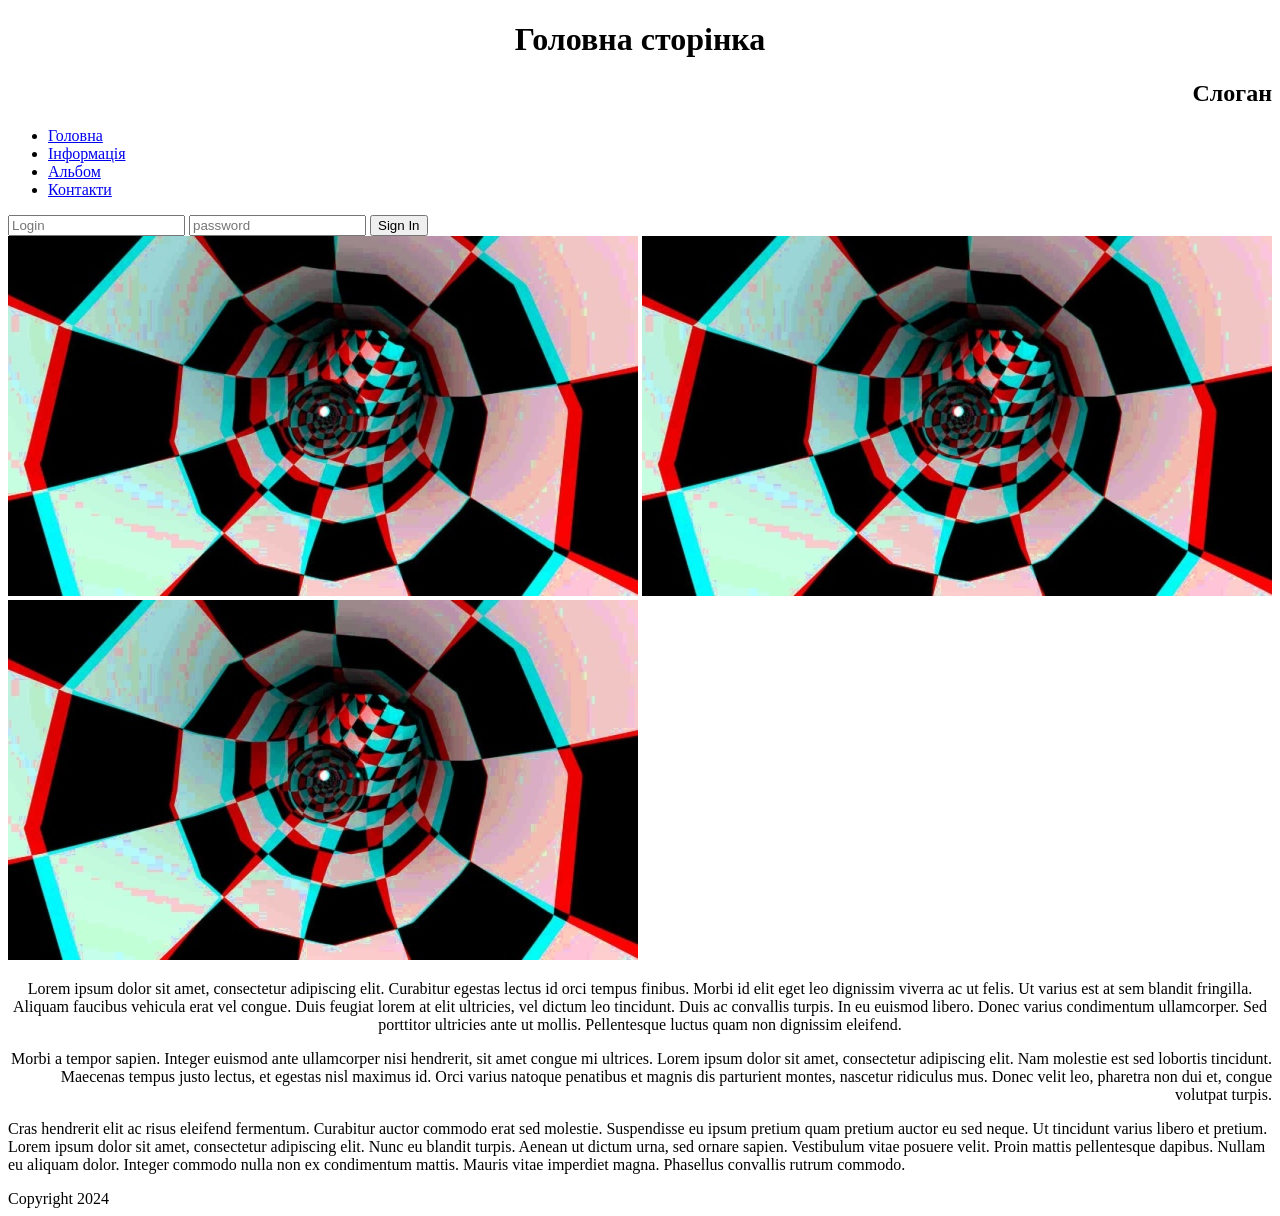
==== index.html @ 2917f03a "Add files via upload" ====
<!DOCTYPE HTML>
<html lang="uk">
	<head>
		<title>My site</title>
		<meta charset="UTF-8">
		<link rel="stylesheet" type="text/css" href="css/style.css">
	</head>
<body>
	<header>
		<h1 align="center">Головна сторінка</h1>
		<h2 align="right">Слоган</h2>
		<div class="square"></div>
	</header>
	<nav>
		<ul class="container">
			<li><a href="index.html">Головна</a></li>
			<li><a href="info.html">Інформація</a></li>
			<li><a href="gallery.html">Альбом</a></li>
			<li><a href="form.html">Контакти</a></li>

		</ul>
		<form class="form" action="#">
			<input type="text" placeholder="Login" required>
			<input type="password" placeholder="password" required>
			<input type="submit" value="Sign In">
		</form>

	</nav>
	
		<img src="images/1.jpg" class="img">
		<img src="images/1.jpg" class="img">
		<img src="images/1.jpg" class="img">
	
	
	<p align="center">Lorem ipsum dolor sit amet, consectetur adipiscing elit. Curabitur egestas lectus id orci tempus finibus. Morbi id elit eget leo dignissim viverra ac ut felis. Ut varius est at sem blandit fringilla. Aliquam faucibus vehicula erat vel congue. Duis feugiat lorem at elit ultricies, vel dictum leo tincidunt. Duis ac convallis turpis. In eu euismod libero. Donec varius condimentum ullamcorper. Sed porttitor ultricies ante ut mollis. Pellentesque luctus quam non dignissim eleifend.</p>
	<p align="right">Morbi a tempor sapien. Integer euismod ante ullamcorper nisi hendrerit, sit amet congue mi ultrices. Lorem ipsum dolor sit amet, consectetur adipiscing elit. Nam molestie est sed lobortis tincidunt. Maecenas tempus justo lectus, et egestas nisl maximus id. Orci varius natoque penatibus et magnis dis parturient montes, nascetur ridiculus mus. Donec velit leo, pharetra non dui et, congue volutpat turpis.</p>
	<p align="left">Cras hendrerit elit ac risus eleifend fermentum. Curabitur auctor commodo erat sed molestie. Suspendisse eu ipsum pretium quam pretium auctor eu sed neque. Ut tincidunt varius libero et pretium. Lorem ipsum dolor sit amet, consectetur adipiscing elit. Nunc eu blandit turpis. Aenean ut dictum urna, sed ornare sapien. Vestibulum vitae posuere velit. Proin mattis pellentesque dapibus. Nullam eu aliquam dolor. Integer commodo nulla non ex condimentum mattis. Mauris vitae imperdiet magna. Phasellus convallis rutrum commodo.</p>
	<footer>
		Copyright 2024
	</footer>
</body>
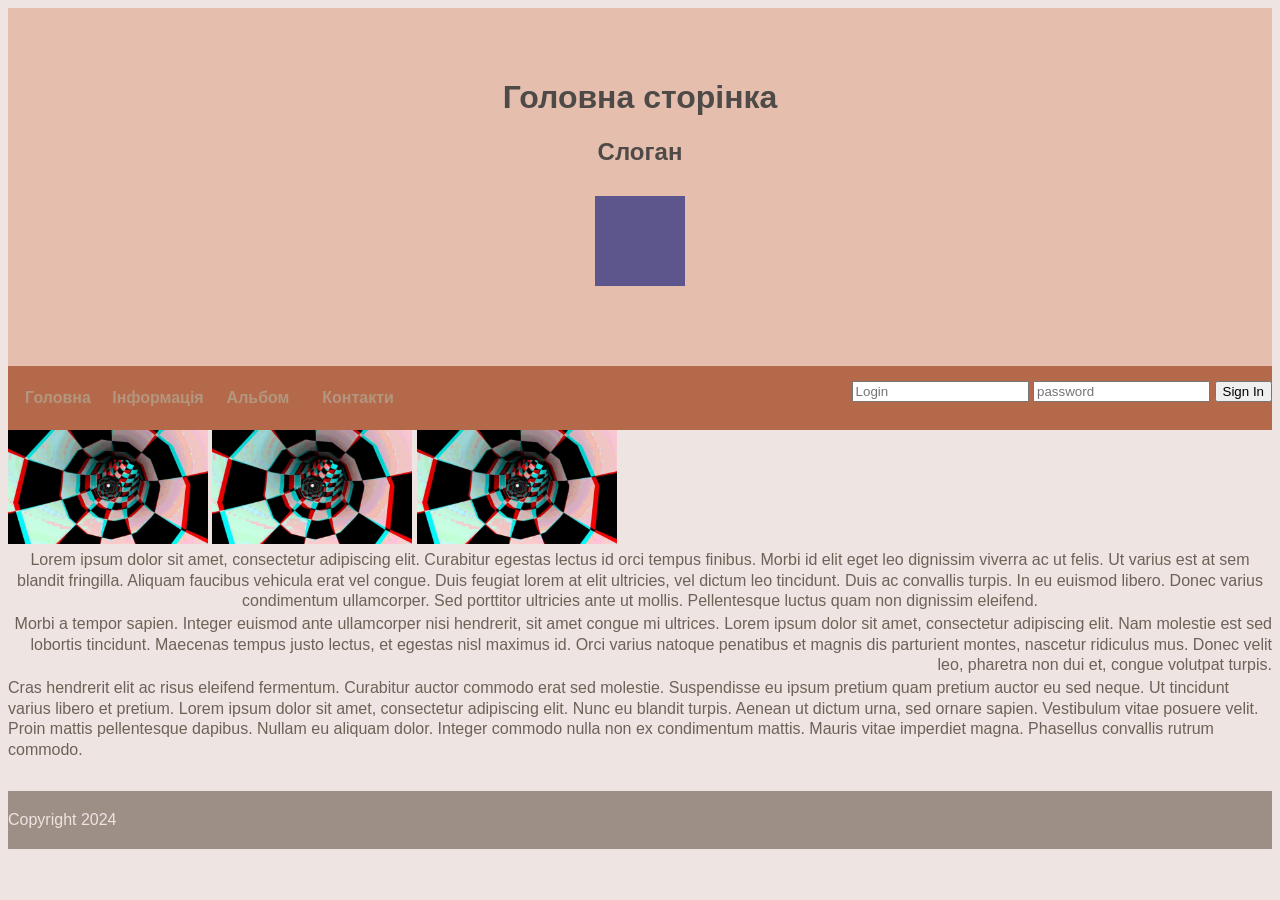
==== commit eea92303: "Update index.html" ====
--- a/index.html
+++ b/index.html
@@ -3,7 +3,7 @@
 	<head>
 		<title>My site</title>
 		<meta charset="UTF-8">
-		<link rel="stylesheet" type="text/css" href="css/style.css">
+		<link rel="stylesheet" type="text/css" href="CSS/style.css">
 	</head>
 <body>
 	<header>
@@ -38,4 +38,4 @@
 	<footer>
 		Copyright 2024
 	</footer>
-</body>	+</body>	
--- a/CSS/style.css
+++ b/CSS/style.css
@@ -0,0 +1,132 @@
+body{
+	font-family: Arial, San-Serif;
+	font-size:100%;
+	background-color: #eee4e1;
+}
+ul{
+	margin: 0;
+	padding: 0;
+}
+ul li{
+	list-style-type: none;
+}
+a{
+	text-decoration: none;
+}
+header{
+	padding: 50px 0;
+	background-color: #e6beae;
+}
+h1,h2{
+	color: #4E4A48;
+	text-align: center;
+}
+nav{
+	background-color: #B5694B;
+	border-color: #B5694B;
+	min-height: 64px;
+}
+nav li{
+	float: left;
+	width: 100px;
+}
+nav a{
+	display: block;
+	color: #b2967d;
+	line-height: 4em;
+	font-weight: bold;
+	text-align: center; 
+}
+nav li a:hover{
+	color: #e6beae;
+	background-color: #eee4e1;
+}
+p{
+	font-size: 16px;
+	line-height: 1.3;
+	margin-top: 0.1em;
+	margin-bottom: 0;
+	color: #6E6258;
+}
+footer{
+	background-color: #9D8E86;
+	color: #eee4e1;
+	padding: 20px 0;
+	margin-top: 30px;
+}
+.img{
+	width: 200px;
+}
+.left{
+	float: left;
+}
+.right{
+	float: right;
+}
+.img-container li{
+	display: inline-block;
+	width: 25%;
+	padding: 10px;
+}
+.img-container{
+	text-align: center;
+	margin-top: 20px;
+	width: 100%;
+}
+.img-container img{
+	width: 80%;
+	display: inline-block;
+	transform: scale(0.95);
+	transition: .25s;
+}
+.img-container img:hover{
+	transform: scale(1);
+}
+.img-container ul li{
+	list-style-type: none;
+}
+.inline-img img{
+	width: 250px;
+	display: inline-block;
+	border-radius: 15px;
+	transform: scale(0.95);
+	transition: .3s;
+	max-width: 35%;
+}
+.inline-img{
+	text-align: center;
+}
+.inline-img img:hover{
+	transform: scale(1);
+}
+.square{
+	width: 90px;
+	height: 90px;
+	margin: 30px auto;
+	background-color: #5d568c;
+	animation-name: spin;
+	animation-duration: 4s;
+	animation-timing-function: linear;
+	animation-iteration-count: infinite;
+	animation-direction: alternate;
+}
+@keyframes spin{
+	0%{transform: rotate(0deg);}
+	25%{background-color: yellow;}
+	100%{transform: rotate(360deg);}
+}
+.multimedia{
+	overflow: auto;
+}
+.multimedia-video{
+	display: inline-block;
+	float: left;
+	padding-left: 5px;
+	padding-right: 5px;
+	width: 33.33%;
+	box-sizing: border-box;
+}
+.form{
+	padding: 15px 0;
+	float:right;
+}
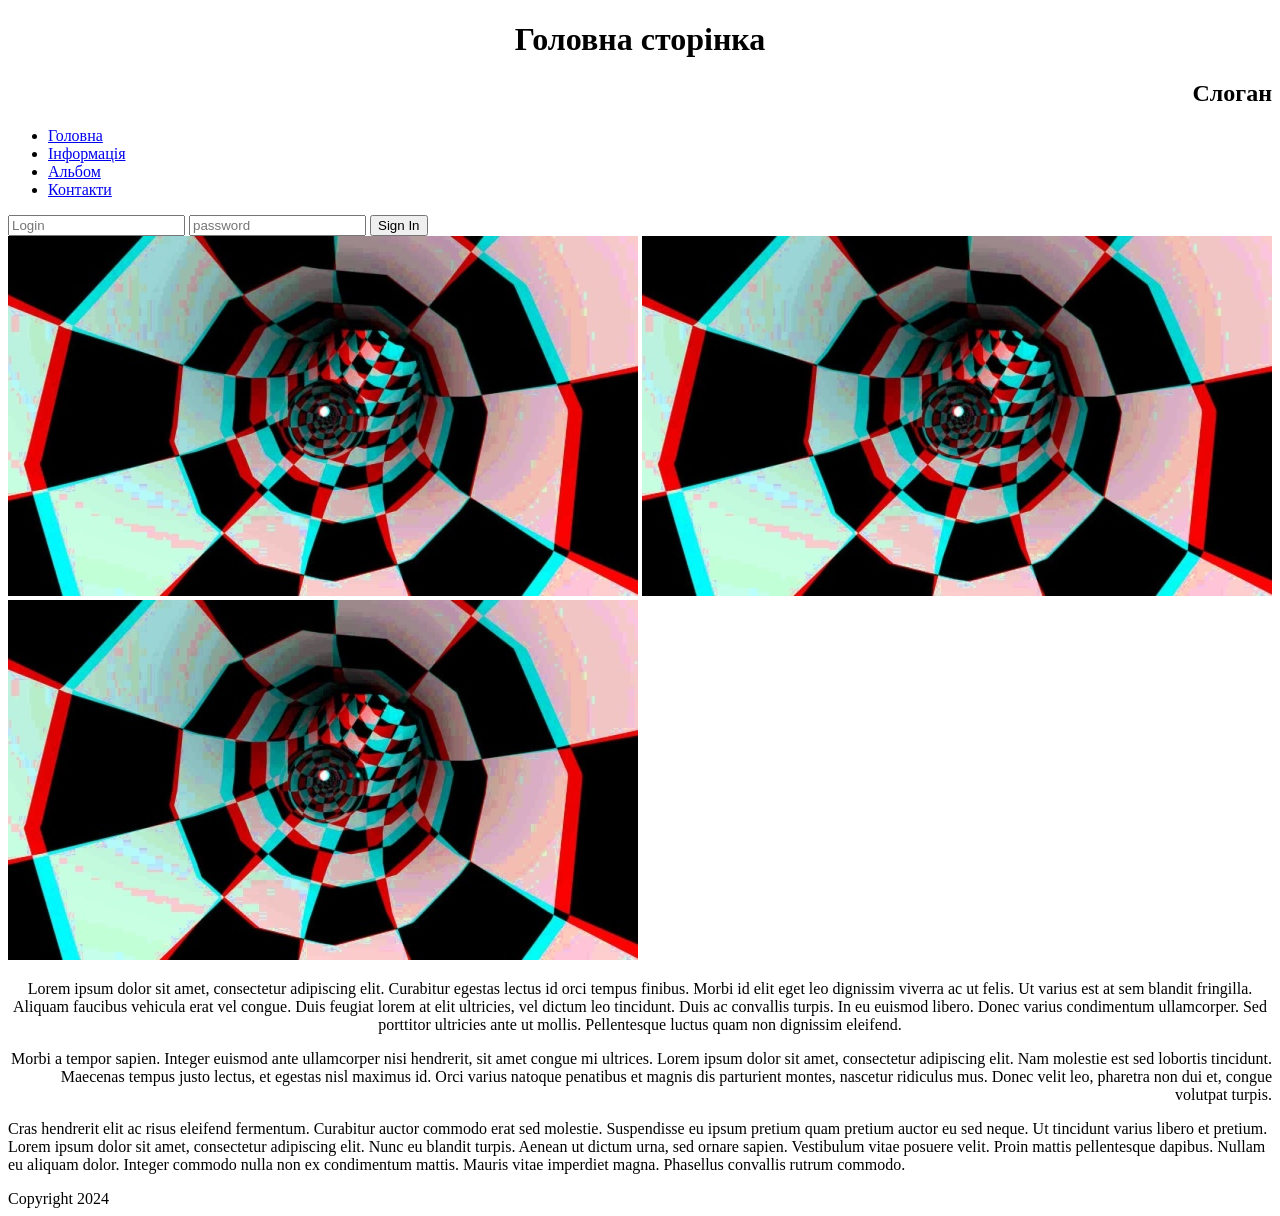
==== commit d0bf1dc4: "Update index.html" ====
--- a/index.html
+++ b/index.html
@@ -3,7 +3,7 @@
 	<head>
 		<title>My site</title>
 		<meta charset="UTF-8">
-		<link rel="stylesheet" type="text/css" href="CSS/style.css">
+		<link rel="stylesheet" type="text/css" href="css/style.css">
 	</head>
 <body>
 	<header>
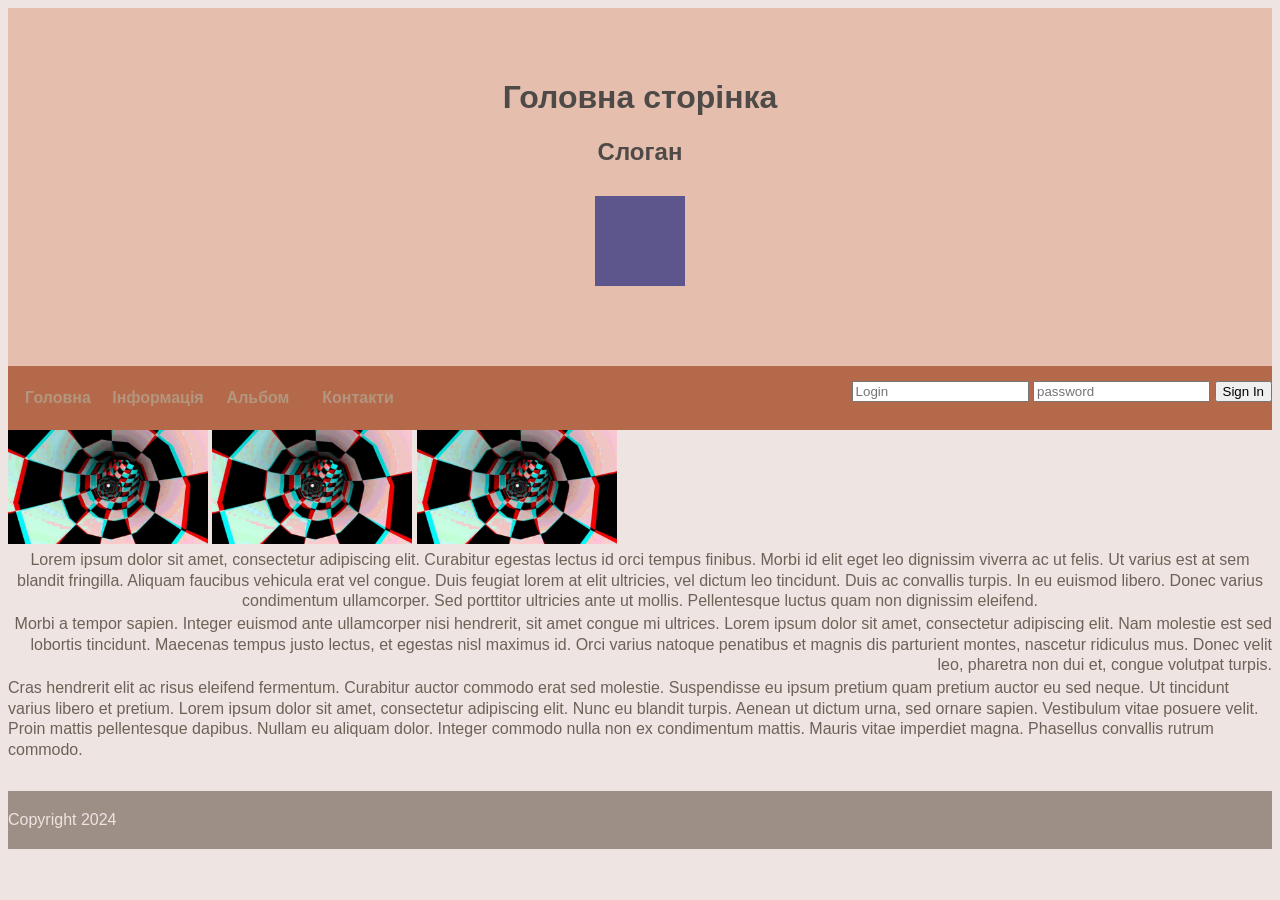
==== commit 844b8b41: "Update index.html" ====
--- a/index.html
+++ b/index.html
@@ -3,7 +3,7 @@
 	<head>
 		<title>My site</title>
 		<meta charset="UTF-8">
-		<link rel="stylesheet" type="text/css" href="css/style.css">
+		<link rel="stylesheet" type="text/css" href="style.css">
 	</head>
 <body>
 	<header>
--- a/style.css
+++ b/style.css
@@ -0,0 +1,132 @@
+body{
+	font-family: Arial, San-Serif;
+	font-size:100%;
+	background-color: #eee4e1;
+}
+ul{
+	margin: 0;
+	padding: 0;
+}
+ul li{
+	list-style-type: none;
+}
+a{
+	text-decoration: none;
+}
+header{
+	padding: 50px 0;
+	background-color: #e6beae;
+}
+h1,h2{
+	color: #4E4A48;
+	text-align: center;
+}
+nav{
+	background-color: #B5694B;
+	border-color: #B5694B;
+	min-height: 64px;
+}
+nav li{
+	float: left;
+	width: 100px;
+}
+nav a{
+	display: block;
+	color: #b2967d;
+	line-height: 4em;
+	font-weight: bold;
+	text-align: center; 
+}
+nav li a:hover{
+	color: #e6beae;
+	background-color: #eee4e1;
+}
+p{
+	font-size: 16px;
+	line-height: 1.3;
+	margin-top: 0.1em;
+	margin-bottom: 0;
+	color: #6E6258;
+}
+footer{
+	background-color: #9D8E86;
+	color: #eee4e1;
+	padding: 20px 0;
+	margin-top: 30px;
+}
+.img{
+	width: 200px;
+}
+.left{
+	float: left;
+}
+.right{
+	float: right;
+}
+.img-container li{
+	display: inline-block;
+	width: 25%;
+	padding: 10px;
+}
+.img-container{
+	text-align: center;
+	margin-top: 20px;
+	width: 100%;
+}
+.img-container img{
+	width: 80%;
+	display: inline-block;
+	transform: scale(0.95);
+	transition: .25s;
+}
+.img-container img:hover{
+	transform: scale(1);
+}
+.img-container ul li{
+	list-style-type: none;
+}
+.inline-img img{
+	width: 250px;
+	display: inline-block;
+	border-radius: 15px;
+	transform: scale(0.95);
+	transition: .3s;
+	max-width: 35%;
+}
+.inline-img{
+	text-align: center;
+}
+.inline-img img:hover{
+	transform: scale(1);
+}
+.square{
+	width: 90px;
+	height: 90px;
+	margin: 30px auto;
+	background-color: #5d568c;
+	animation-name: spin;
+	animation-duration: 4s;
+	animation-timing-function: linear;
+	animation-iteration-count: infinite;
+	animation-direction: alternate;
+}
+@keyframes spin{
+	0%{transform: rotate(0deg);}
+	25%{background-color: yellow;}
+	100%{transform: rotate(360deg);}
+}
+.multimedia{
+	overflow: auto;
+}
+.multimedia-video{
+	display: inline-block;
+	float: left;
+	padding-left: 5px;
+	padding-right: 5px;
+	width: 33.33%;
+	box-sizing: border-box;
+}
+.form{
+	padding: 15px 0;
+	float:right;
+}
